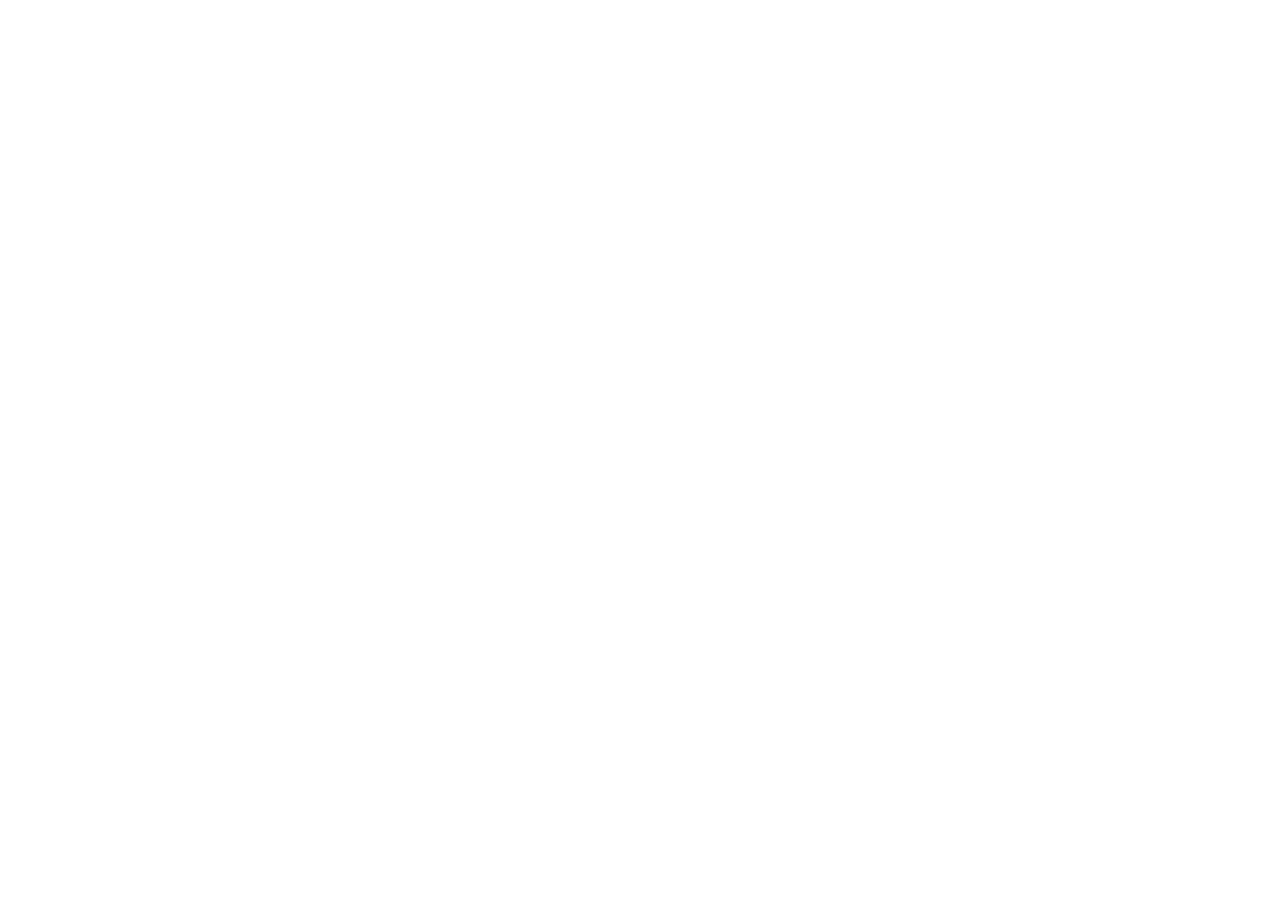
==== assignment1/index.html @ e3f30492 "week3" ====
<!DOCTYPE html>
<html lang="en">
  <head>
    <meta charset="UTF-8" />
    <meta name="viewport" content="width=device-width, initial-scale=1.0" />
    <title>Document</title>
  </head>
  <body></body>
</html>
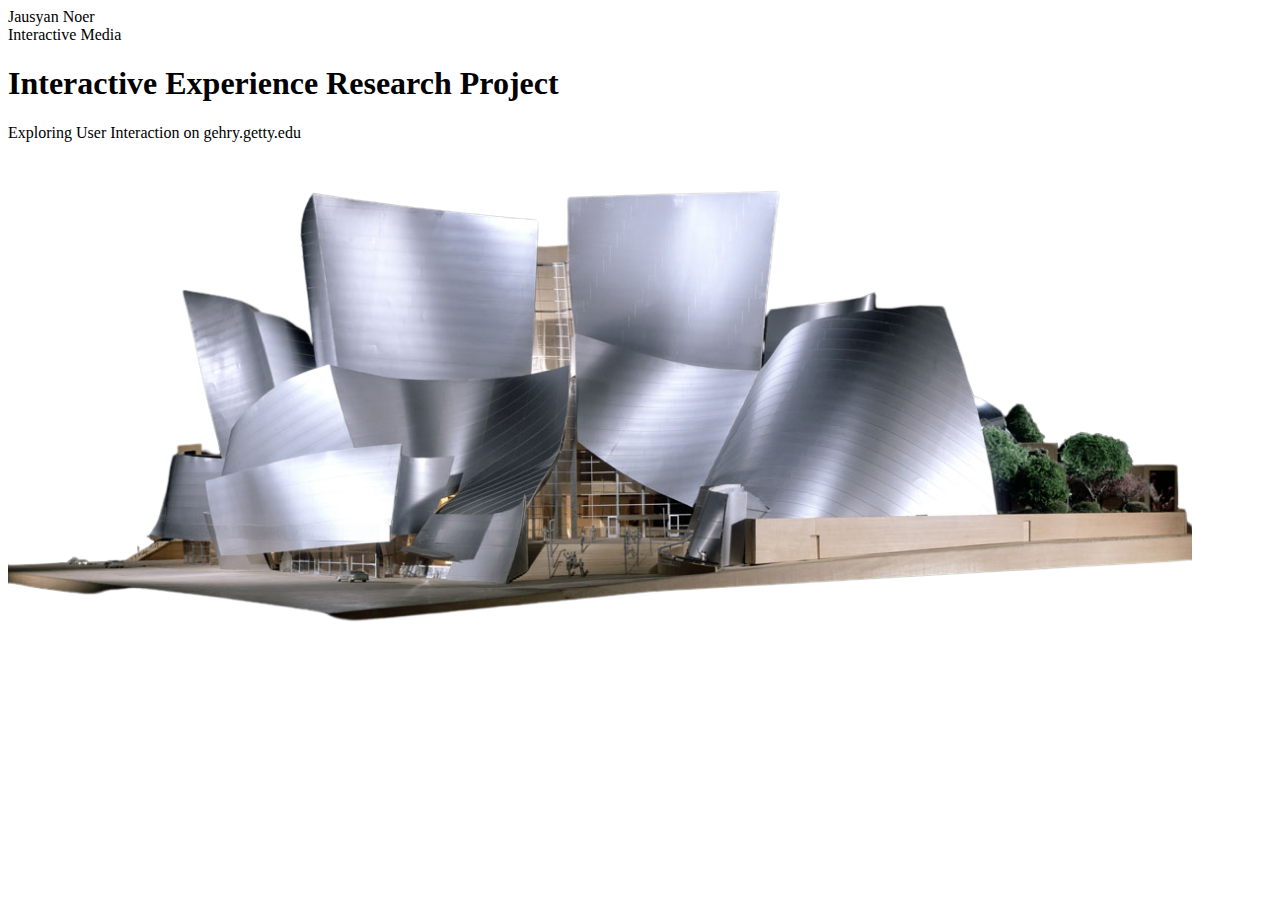
==== commit c61bd072: "update" ====
--- a/assignment1/index.html
+++ b/assignment1/index.html
@@ -3,7 +3,27 @@
   <head>
     <meta charset="UTF-8" />
     <meta name="viewport" content="width=device-width, initial-scale=1.0" />
-    <title>Document</title>
+    <title>Interactive Media Assignment 1</title>
+    <link rel="stylesheet" href="style.css" />
+    <link rel="preconnect" href="https://fonts.googleapis.com" />
+    <link rel="preconnect" href="https://fonts.gstatic.com" crossorigin />
+    <link
+      href="https://fonts.googleapis.com/css2?family=Montserrat:wght@100..900&display=swap"
+      rel="stylesheet"
+    />
+
+
   </head>
-  <body></body>
+  <body>
+      <div class="navbar">
+        <div>Jausyan Noer</div>
+        <div>Interactive Media</div>
+      </div>
+      <div class="heading-content">
+        <h1>Interactive Experience Research Project</h1>
+        <div class="subtitle">Exploring User Interaction on gehry.getty.edu</div>
+      </div>
+      <div class="image"><img src="main.png" alt=""></div>
+    </div>
+  </body>
 </html>
